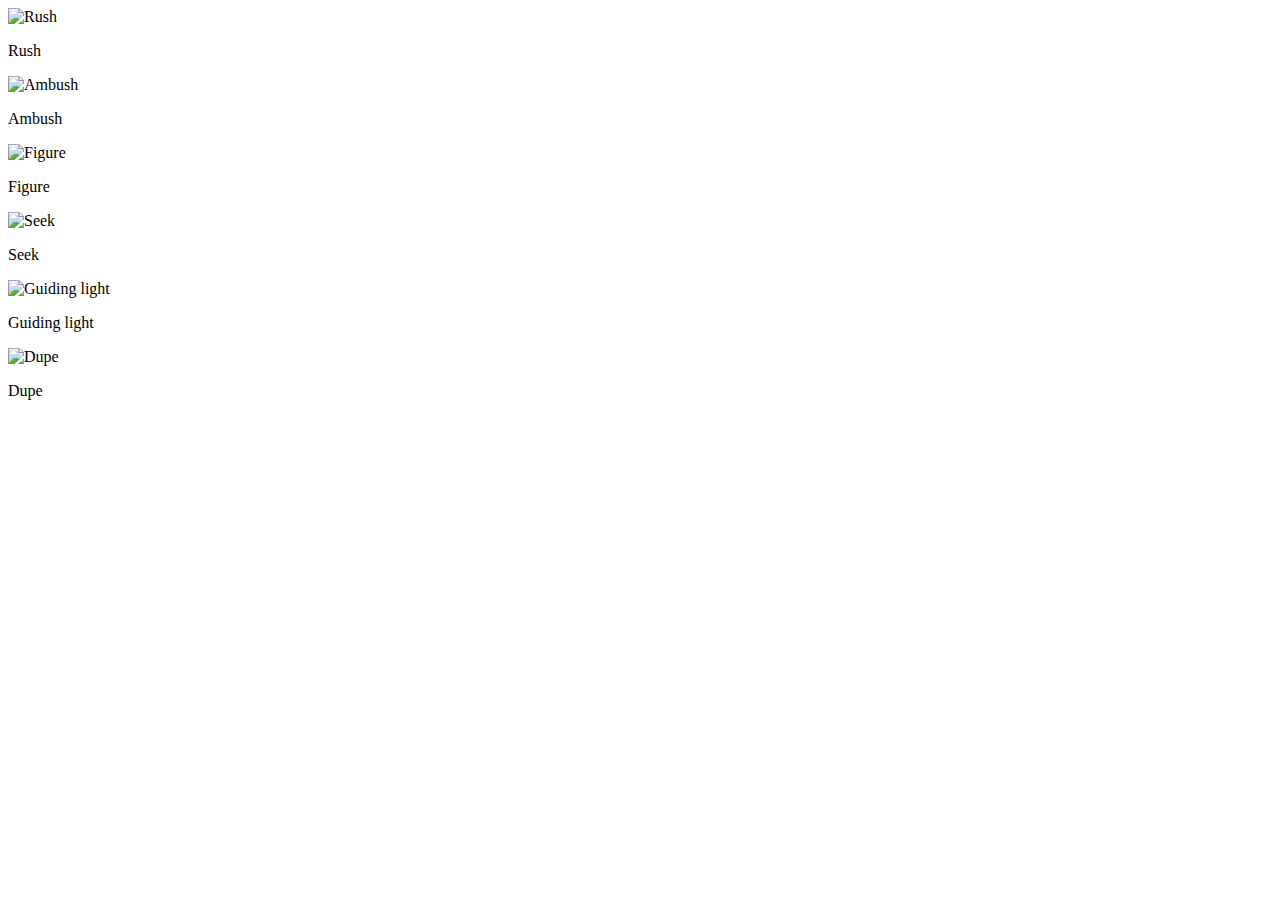
==== html/entities.html @ f003fce2 "SPCK_JSB68" ====
<!DOCTYPE html>
<html lang="en">
<head>
    <meta charset="UTF-8">
    <meta name="viewport" content="width=device-width, initial-scale=1.0">
    <title>Document</title>
</head>
<body>
    <div class="container text-center text-black"></div>
        <div class="row">
          <div class="col-sm-5 col-md-6">
            <img src="./Assets/Rush1.webp" alt="Rush" width="300px" height="300px" />
            <p>Rush</p>
          </div>
          <div class="col-sm-5 offset-sm-2 col-md-6 offset-md-0">
            <img src="./Assets/Ambush2.webp" alt="Ambush" width="300px" height="300px" />
            <p>Ambush</p>
          </div>
        </div>
        <div class="row">
          <div class="col-sm-6 col-md-5 col-lg-6">
            <img src="./Assets/Figure3.webp" alt="Figure" width="300px" height="300px" />
            <p>Figure</p>
          </div>
          <div class="col-sm-6 col-md-5 offset-md-2 col-lg-6 offset-lg-0">
            <img src="./Assets/Seek2.webp" alt="Seek" width="300px" height="300px" />
            <p>Seek</p>
          </div>
        </div>
        <div class="row">
          <div class="col-sm-6 col-md-5 col-lg-6">
            <img
              src="./Assets/Guiding_Light_Icon_Centered.webp" alt="Guiding light" width="300px" height="300px"/>
            <p>Guiding light</p>
          </div>
          <div class="col-sm-6 col-md-5 offset-md-2 col-lg-6 offset-lg-0">
            <img src="./Assets/Dupe_fix.webp" alt="Dupe" width="300px" height="300px" />
            <p>Dupe</p>
          </div>
        </div>
        <div class="row">

        </div>
      </div>
</body>
</html>
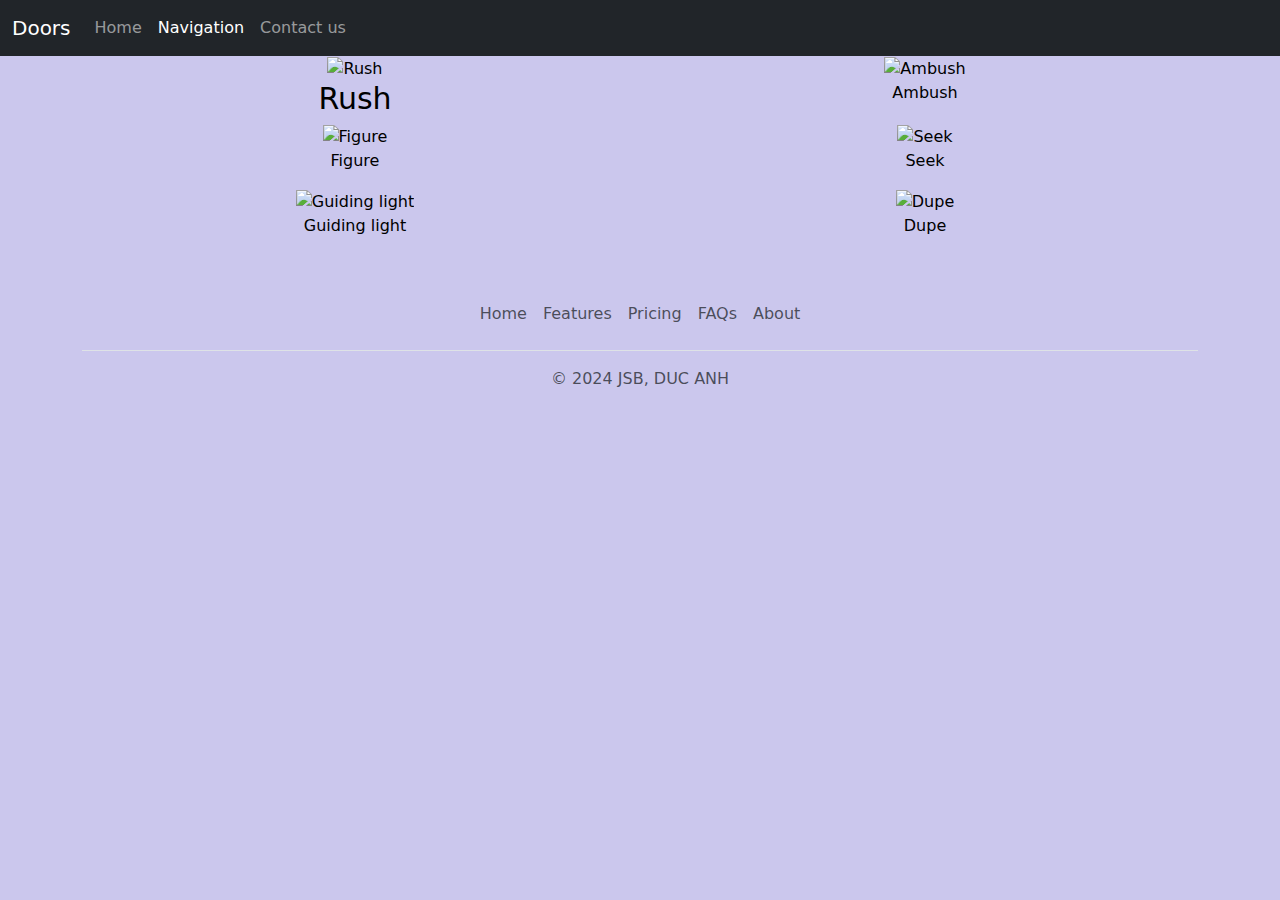
==== commit 44cf5847: "Merge pull request #1 from diepAu13122001/main" ====
--- a/html/entities.html
+++ b/html/entities.html
@@ -1,46 +1,187 @@
 <!DOCTYPE html>
 <html lang="en">
-<head>
-    <meta charset="UTF-8">
-    <meta name="viewport" content="width=device-width, initial-scale=1.0">
+  <head>
+    <meta charset="UTF-8" />
+    <meta name="viewport" content="width=device-width, initial-scale=1.0" />
     <title>Document</title>
-</head>
-<body>
-    <div class="container text-center text-black"></div>
+    <link
+      rel="icon"
+      href="https://tr.rbxcdn.com/b52948db7d107ca543d9f78eeeafc67d/768/432/Image/Webp"
+      type="image/png"
+    />
+    <link
+      href="https://cdn.jsdelivr.net/npm/bootstrap@5.3.3/dist/css/bootstrap.min.css"
+      rel="stylesheet"
+      integrity="sha384-QWTKZyjpPEjISv5WaRU9OFeRpok6YctnYmDr5pNlyT2bRjXh0JMhjY6hW+ALEwIH"
+      crossorigin="anonymous"
+    />
+    <link
+      rel="stylesheet"
+      href="https://cdnjs.cloudflare.com/ajax/libs/font-awesome/6.6.0/css/all.min.css"
+      integrity="sha512-Kc323vGBEqzTmouAECnVceyQqyqdsSiqLQISBL29aUW4U/M7pSPA/gEUZQqv1cwx4OnYxTxve5UMg5GT6L4JJg=="
+      crossorigin="anonymous"
+      referrerpolicy="no-referrer"
+    />
+    <link rel="stylesheet" href="../css/main.css" />
+    <link rel="stylesheet" href="../css/entities.css" />
+  </head>
+  <body>
+    <nav
+      data-bs-theme="dark"
+      class="navbar bg-dark navbar-expand-lg sticky-top"
+    >
+      <div class="container-fluid">
+        <a class="navbar-brand" href="../index.html#">Doors</a>
+        <button
+          class="navbar-toggler"
+          type="button"
+          data-bs-toggle="collapse"
+          data-bs-target="#navbarNavDropdown"
+          aria-controls="navbarNavDropdown"
+          aria-expanded="false"
+          aria-label="Toggle navigation"
+        >
+          <span class="navbar-toggler-icon"></span>
+        </button>
+        <div class="collapse navbar-collapse" id="navbarNavDropdown">
+          <ul class="navbar-nav">
+            <li class="nav-item">
+              <a class="nav-link" aria-current="page" href="../index.html#about"
+                >Home</a
+              >
+            </li>
+            <li class="nav-item">
+              <a class="nav-link active" href="../index.html#navigation"
+                >Navigation</a
+              >
+            </li>
+            <li class="nav-item">
+              <a class="nav-link" href="../index.html#contact">Contact us</a>
+            </li>
+            <ul class="dropdown-menu">
+              <li><a class="dropdown-item" href="#">Action</a></li>
+              <li><a class="dropdown-item" href="#">Another action</a></li>
+              <li><a class="dropdown-item" href="#">Something else here</a></li>
+            </ul>
+          </ul>
+        </div>
+      </div>
+    </nav>
+
+    <main>
+      <div class="container text-center text-black">
         <div class="row">
-          <div class="col-sm-5 col-md-6">
-            <img src="./Assets/Rush1.webp" alt="Rush" width="300px" height="300px" />
-            <p>Rush</p>
+          <div class="col-sm-5 col-md-6 my-card">
+            <div>
+              <img
+                src="../Assets/Rush1.webp"
+                alt="Rush"
+                width="300px"
+                height="300px"
+              />
+              <h1 class="my-card-title">Rush</h1>
+            </div>
+
+            <div class="my-card-body">
+              <ul class="detail">
+                <li>
+                  <p class="li-title">- Sơ lược:</p>
+                  Rush là một thực thể thù địch chính trong DOORS, là nhân vật
+                  phản diện bậc bốn.Đây là một trong những mối đe dọa thường
+                  xuyên nhất trong The Hotel.
+                </li>
+                <li>
+                  <p class="li-title">- Cơ chế tấn công:</p>
+                  Lao qua các phòng giết chết bất kỳ người chơi nào trong tầm
+                  nhìn của nó cho đến khi nó đến một cánh cửa chưa mở, làm vỡ
+                  tất cả đèn trong quá trình đó.
+                </li>
+                <li>
+                  <p class="li-title">- Damge:</p>
+                  Nó gây ra 125 damge cho mỗi lần tấn công, đủ để giết 1 người
+                  chơi full máu.
+                </li>
+              </ul>
+            </div>
           </div>
-          <div class="col-sm-5 offset-sm-2 col-md-6 offset-md-0">
-            <img src="./Assets/Ambush2.webp" alt="Ambush" width="300px" height="300px" />
+          <div class="col-sm-5 col-md-6 my-card">
+            <img
+              src="../Assets/Ambush2.webp"
+              alt="Ambush"
+              width="300px"
+              height="300px"
+            />
             <p>Ambush</p>
           </div>
-        </div>
-        <div class="row">
-          <div class="col-sm-6 col-md-5 col-lg-6">
-            <img src="./Assets/Figure3.webp" alt="Figure" width="300px" height="300px" />
+          <div class="col-sm-5 col-md-6 my-card">
+            <img
+              src="../Assets/Figure3.webp"
+              alt="Figure"
+              width="300px"
+              height="300px"
+            />
             <p>Figure</p>
           </div>
-          <div class="col-sm-6 col-md-5 offset-md-2 col-lg-6 offset-lg-0">
-            <img src="./Assets/Seek2.webp" alt="Seek" width="300px" height="300px" />
+
+          <div class="col-sm-5 col-md-6 my-card">
+            <img
+              src="../Assets/Seek2.webp"
+              alt="Seek"
+              width="300px"
+              height="300px"
+            />
             <p>Seek</p>
           </div>
-        </div>
-        <div class="row">
-          <div class="col-sm-6 col-md-5 col-lg-6">
+          <div class="col-sm-5 col-md-6 my-card">
             <img
-              src="./Assets/Guiding_Light_Icon_Centered.webp" alt="Guiding light" width="300px" height="300px"/>
+              src="../Assets/Guiding_Light_Icon_Centered.webp"
+              alt="Guiding light"
+              width="300px"
+              height="300px"
+            />
             <p>Guiding light</p>
           </div>
-          <div class="col-sm-6 col-md-5 offset-md-2 col-lg-6 offset-lg-0">
-            <img src="./Assets/Dupe_fix.webp" alt="Dupe" width="300px" height="300px" />
+          <div class="col-sm-5 col-md-6 my-card">
+            <img
+              src="../Assets/Dupe_fix.webp"
+              alt="Dupe"
+              width="300px"
+              height="300px"
+            />
             <p>Dupe</p>
           </div>
         </div>
-        <div class="row">
+      </div>
+    </main>
 
-        </div>
-      </div>
-</body>
-</html>+    <div class="container">
+      <footer class="py-3 my-4">
+        <ul class="nav justify-content-center border-bottom pb-3 mb-3">
+          <li class="nav-item">
+            <a href="#" class="nav-link px-2 text-muted">Home</a>
+          </li>
+          <li class="nav-item">
+            <a href="#" class="nav-link px-2 text-muted">Features</a>
+          </li>
+          <li class="nav-item">
+            <a href="#" class="nav-link px-2 text-muted">Pricing</a>
+          </li>
+          <li class="nav-item">
+            <a href="#" class="nav-link px-2 text-muted">FAQs</a>
+          </li>
+          <li class="nav-item">
+            <a href="#" class="nav-link px-2 text-muted">About</a>
+          </li>
+        </ul>
+        <p class="text-center text-muted">&copy; 2024 JSB, DUC ANH</p>
+      </footer>
+    </div>
+    <script
+      src="https://cdn.jsdelivr.net/npm/bootstrap@5.3.3/dist/js/bootstrap.bundle.min.js"
+      integrity="sha384-YvpcrYf0tY3lHB60NNkmXc5s9fDVZLESaAA55NDzOxhy9GkcIdslK1eN7N6jIeHz"
+      crossorigin="anonymous"
+    ></script>
+
+    <script src="../js/entities-card.js"></script>
+  </body>
+</html>
--- a/css/main.css
+++ b/css/main.css
@@ -0,0 +1,65 @@
+body {
+    background-color: #CBC7ED;
+    padding: 0;
+    margin: 0 auto;
+}
+
+main{
+    display: flex;
+    width: 100%;
+    gap: 30px;
+    flex-wrap: wrap;
+    flex-flow: column;
+    align-items: center;
+}
+
+section {
+    width: 80%;
+    margin-bottom: 30px;
+}
+
+.section-header {
+    width: 100%;
+    border: 8px solid black;
+    border-radius: 15px;
+    padding: 20px 15px;
+    text-align: center;
+    text-transform: uppercase;
+    font-size: 35px;
+    margin: 20px 0;
+    font-weight: 800;
+}
+
+/* about */
+#carouselExaple .carouse-item img {
+    height: 670px;
+    object-fit: cover;
+}
+
+.about-information {
+    padding: 0 50px;
+    text-align: center;
+    font-size: large;
+}
+
+/* navigation */
+#navigation-list .card {
+    background-color: transparent;
+    border: none;
+    outline: none;
+    text-align: center;
+    font-size: 100px;
+}
+
+.card .card-title a {
+    text-decoration: none;
+    text-transform: uppercase;
+    color: blueviolet;
+    font-weight: 700;
+    font-size: larger;
+}
+
+/* contact */
+#contact textarea {
+    height: 200px;
+}--- a/css/entities.css
+++ b/css/entities.css
@@ -0,0 +1,28 @@
+.my-card {
+  cursor: pointer;
+}
+
+.my-card-title {
+  font-size: 30px;
+}
+
+.my-card-body {
+  display: none;
+}
+
+.my-card-body .detail li {
+  text-align: left;
+  list-style: none;
+  margin-bottom: 10px;
+}
+
+.my-card-body .detail .li-title {
+  font-weight: 700;
+}
+.my-card-body .detail li p {
+  margin: 0;
+}
+
+.show {
+  display: block;
+}
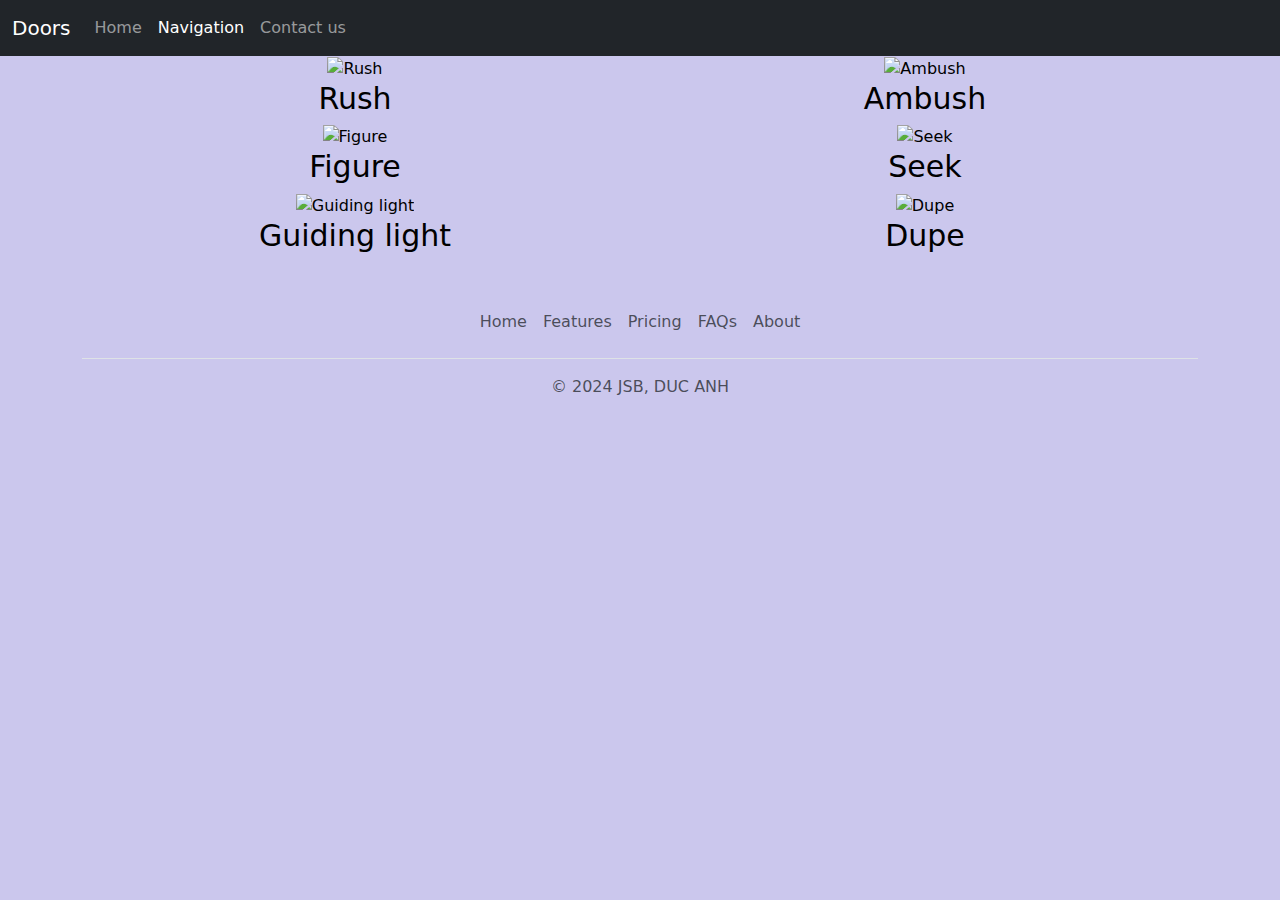
==== commit 20756844: "SPCK_JSB68" ====
--- a/html/entities.html
+++ b/html/entities.html
@@ -3,7 +3,7 @@
   <head>
     <meta charset="UTF-8" />
     <meta name="viewport" content="width=device-width, initial-scale=1.0" />
-    <title>Document</title>
+    <title>Door</title>
     <link
       rel="icon"
       href="https://tr.rbxcdn.com/b52948db7d107ca543d9f78eeeafc67d/768/432/Image/Webp"
@@ -72,7 +72,6 @@
       <div class="container text-center text-black">
         <div class="row">
           <div class="col-sm-5 col-md-6 my-card">
-            <div>
               <img
                 src="../Assets/Rush1.webp"
                 alt="Rush"
@@ -80,25 +79,24 @@
                 height="300px"
               />
               <h1 class="my-card-title">Rush</h1>
-            </div>
-
-            <div class="my-card-body">
-              <ul class="detail">
-                <li>
-                  <p class="li-title">- Sơ lược:</p>
-                  Rush là một thực thể thù địch chính trong DOORS, là nhân vật
+
+            <div class="my-card-body">
+              <ul class="detail">
+                <li>
+                  <p class="li-title">- Sơ lược:</p>
+                  + Rush là một thực thể thù địch chính trong DOORS, là nhân vật
                   phản diện bậc bốn.Đây là một trong những mối đe dọa thường
                   xuyên nhất trong The Hotel.
                 </li>
                 <li>
                   <p class="li-title">- Cơ chế tấn công:</p>
-                  Lao qua các phòng giết chết bất kỳ người chơi nào trong tầm
+                  + Lao qua các phòng giết chết bất kỳ người chơi nào trong tầm
                   nhìn của nó cho đến khi nó đến một cánh cửa chưa mở, làm vỡ
                   tất cả đèn trong quá trình đó.
                 </li>
                 <li>
                   <p class="li-title">- Damge:</p>
-                  Nó gây ra 125 damge cho mỗi lần tấn công, đủ để giết 1 người
+                  + Nó gây ra 125 damge cho mỗi lần tấn công, đủ để giết 1 người
                   chơi full máu.
                 </li>
               </ul>
@@ -111,7 +109,26 @@
               width="300px"
               height="300px"
             />
-            <p>Ambush</p>
+            <h1 class="my-card-title">Ambush</h1>
+            <div class="my-card-body">
+              <ul class="detail">
+                <li>
+                  <p class="li-title">- Sơ lược:</p>
+                  + Ambush là một thực thể nguy hiểm trong DOORS, xuất hiện 
+                    trong The Hotel.
+                </li>
+                <li>
+                  <p class="li-title">- Cơ chế tấn công:</p>
+                  + Di chuyển nhanh qua nhiều phòng, nảy 2-6 lần, giết bất kỳ 
+                    ai trong tầm nhìn của nó.
+                </li>
+                <li>
+                  <p class="li-title">- Damge:</p>
+                  + Nó gây ra 100 damge cho mỗi lần tấn công, đủ để giết 1 người
+                  chơi full máu.
+                </li>
+              </ul>
+            </div>
           </div>
           <div class="col-sm-5 col-md-6 my-card">
             <img
@@ -120,7 +137,26 @@
               width="300px"
               height="300px"
             />
-            <p>Figure</p>
+            <h1 class="my-card-title">Figure</h1>
+            <div class="my-card-body">
+              <ul class="detail">
+                <li>
+                  <p class="li-title">- Sơ lược:</p>
+                  + Figure là một trong những thực thể thù địch chính trong DOORS 
+                    và là nhân vật phản diện chính của The Hotel.
+                    Figure xuất hiện trong The Library, The Electrical Room(cả hai đều là trận đấu trùm).
+                </li>
+                <li>
+                  <p class="li-title">- Cơ chế tấn công:</p>
+                  + Theo dõi mọi âm thanh/rung động để xác định vị trí và tiêu 
+                    diệt người chơi.
+                </li>
+                <li>
+                  <p class="li-title">- Damge:</p>
+                  + Nó giết chết người chơi ngay lập tức
+                </li>
+              </ul>
+            </div>
           </div>
 
           <div class="col-sm-5 col-md-6 my-card">
@@ -130,7 +166,30 @@
               width="300px"
               height="300px"
             />
-            <p>Seek</p>
+            <h1 class="my-card-title">Seek</h1>
+            <div class="my-card-body">
+              <ul class="detail">
+                <li>
+                  <p class="li-title">- Sơ lược:</p>
+                  + Seek là một trong những thực thể thù địch chính trong DOORS, 
+                    là nhân vật phản diện phụ của The Hotel và thậm chí có thể
+                    là nhân vật phản diện chính của DOORS nói chung. 
+                    Seek xuất hiện trong một cảnh rượt đuổi từ The Grand Hallway 
+                    trong The Hotel hai lần, (cả hai đều là trùm phụ).
+                </li>
+                <li>
+                  <p class="li-title">- Cơ chế tấn công:</p>
+                  + Đuổi theo người chơi vượt qua chướng ngại vật để tiêu diệt họ.
+                    Làm ngập The Dam bằng seek goop. 
+                    Ngoài ra, triệu hồi Seek Hands, Seek Blobs, Seek Worms và 
+                    Humanoids để cố gắng giết bạn.
+                </li>
+                <li>
+                  <p class="li-title">- Damge:</p>
+                  + Chết ngay lập tức(Jumpscare/Cánh tay khổng lồ/Blob nhỏ hơn/Giun).
+                </li>
+              </ul>
+            </div>
           </div>
           <div class="col-sm-5 col-md-6 my-card">
             <img
@@ -139,7 +198,22 @@
               width="300px"
               height="300px"
             />
-            <p>Guiding light</p>
+            <h1 class="my-card-title">Guiding light</h1>
+            <div class="my-card-body">
+              <ul class="detail">
+                <li>
+                  <p class="li-title">- Sơ lược:</p>
+                  + Guiding Light là một vầng hào quang màu xanh lam bí ẩn và 
+                  là nhân vật chính của DOORS, nổi tiếng với bản chất hữu ích
+                  và chào đón. Nó đóng vai trò là một thực thể thân thiện giúp
+                  đỡ người chơi trong việc điều hướng môi trường. Ban đầu xuất
+                  hiện trong The Hotel, thực thể này có chức năng chính là hỗ
+                  trợ người chơi. Nó thực hiện điều này bằng cách làm nổi bật
+                  và phát ra âm thanh đến các vật thể quan trọng và giải thích
+                  hành vi của các thực thể thông qua các thông điệp tử vong.
+                </li>
+              </ul>
+            </div>
           </div>
           <div class="col-sm-5 col-md-6 my-card">
             <img
@@ -148,7 +222,28 @@
               width="300px"
               height="300px"
             />
-            <p>Dupe</p>
+            <h1 class="my-card-title">Dupe</h1>
+            <div class="my-card-body">
+              <ul class="detail">
+                <li>
+                  <p class="li-title">- Sơ lược:</p>
+                  + Dupe là một thực thể thù địch hỗ trợ của DOORS, xuất hiện 
+                  trong The Hotel và The Mines , chủ yếu ở những căn phòng có
+                  hai hoặc nhiều cửa được đánh số, thường là ở những căn phòng
+                  lớn có nhiều cửa.
+                </li>
+                <li>
+                  <p class="li-title">- Cơ chế tấn công:</p>
+                  + Lừa người chơi bằng cách tạo ra một cánh cửa giả và sai số 
+                  trong phòng. Nếu người chơi mở cánh cửa giả, nó sẽ tấn công 
+                  người chơi.
+                </li>
+                <li>
+                  <p class="li-title">- Damge:</p>
+                  + Nó gây ra 40 damge cho mỗi lần tấn công.
+                </li>
+              </ul>
+            </div>
           </div>
         </div>
       </div>
@@ -184,4 +279,4 @@
 
     <script src="../js/entities-card.js"></script>
   </body>
-</html>
+</html>